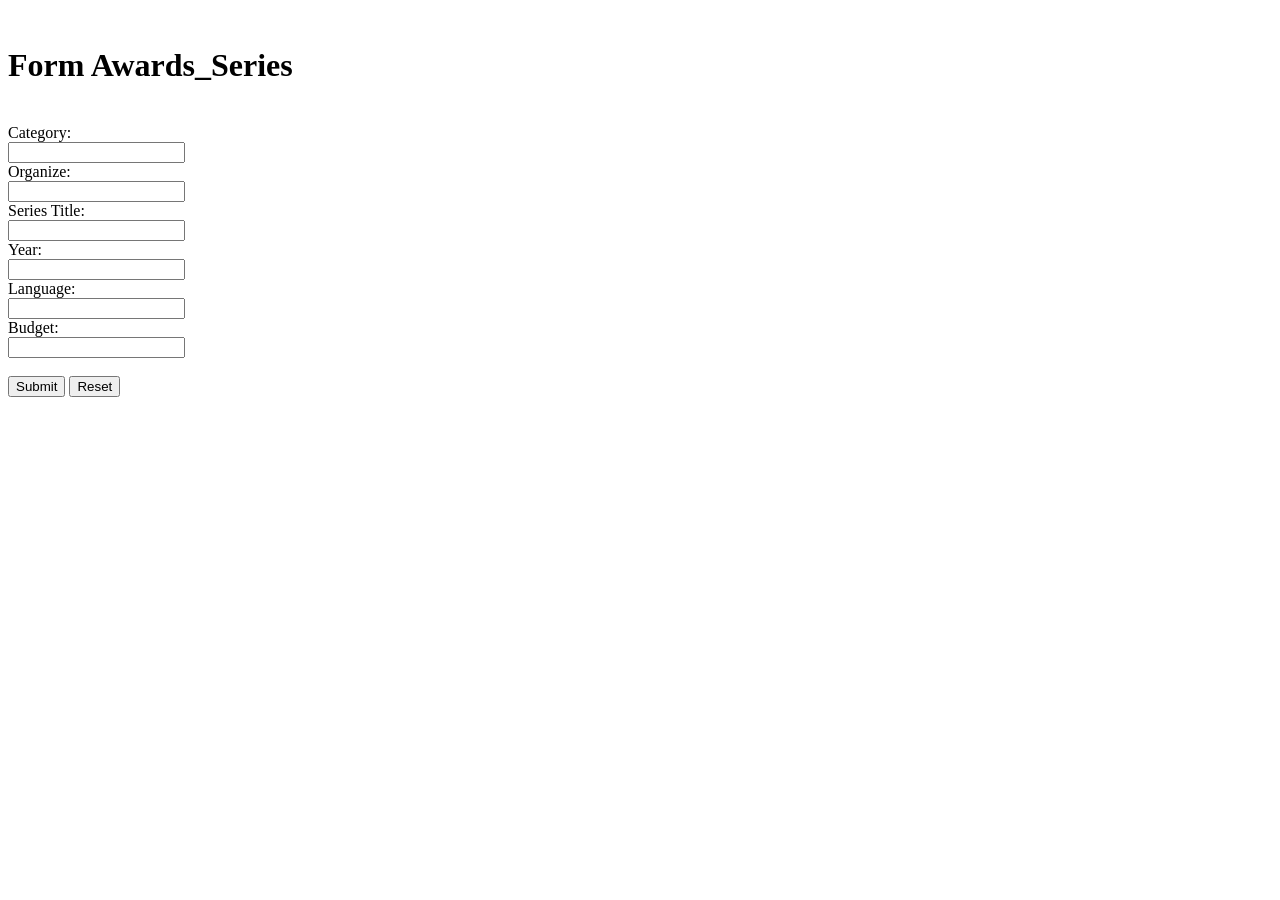
==== ForAward_Series.html @ 6229b620 "html submission forms" ====
<!DOCTYPE html>
<html>
 
<body>

    <h1>Form Awards_Series</h1>

    <form action="action_page.php">

        <br>Category:<br>
      <input type="text" name="category" >

        <br>Organize:<br>
      <input type="text" name="organize" >

        <br>Series Title:<br>
      <input type="text" name="seriesTitle" >

        <br>Year:<br>
      <input type="number" name="year">

        <br>Language:<br>
      <input type="text" name="language" >

        <br>Budget:<br>
      <input type="number" name="budget" min="1">

        <br>
        <br>

      <input type="submit">
      <input type="reset">
    </form>

</body>
 
</html>
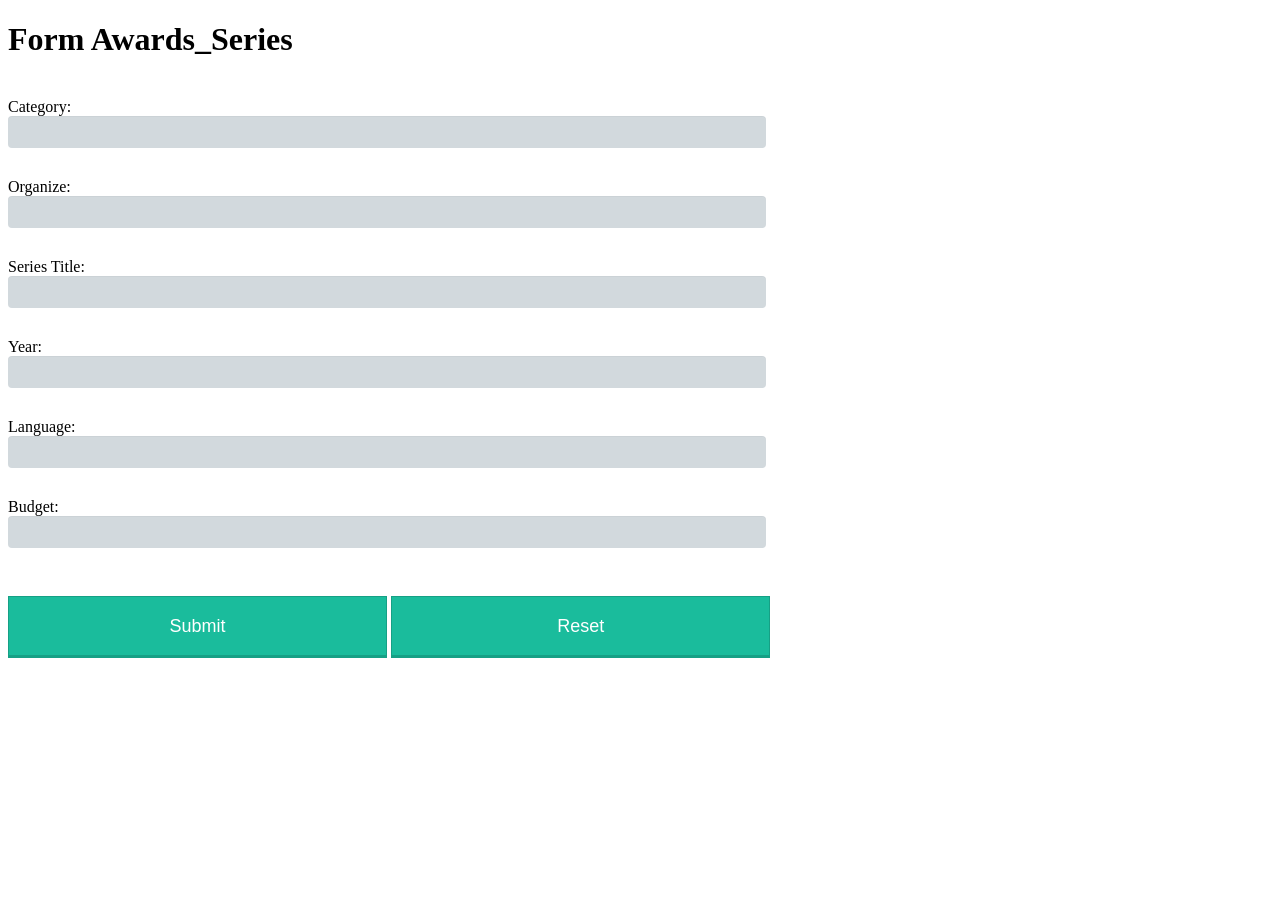
==== commit a4219c9b: "css journal" ====
--- a/ForAward_Series.html
+++ b/ForAward_Series.html
@@ -1,29 +1,33 @@
 <!DOCTYPE html>
 <html>
- +
+<head>
+    <link type="text/css" rel="stylesheet" href="tempformstyle.css" />
+
+</head>
 
 <body>
 
     <h1>Form Awards_Series</h1>
 
-    <form action="action_page.php">
+    <form class="form-style-5" action="action_page.php">
 
-        <br>Category:<br>
+        <br>Category:</br>
       <input type="text" name="category" >
 
-        <br>Organize:<br>
+        <br>Organize:</br>
       <input type="text" name="organize" >
 
-        <br>Series Title:<br>
+        <br>Series Title:</br>
       <input type="text" name="seriesTitle" >
 
-        <br>Year:<br>
+        <br>Year:</br>
       <input type="number" name="year">
 
-        <br>Language:<br>
+        <br>Language:</br>
       <input type="text" name="language" >
 
-        <br>Budget:<br>
+        <br>Budget:</br>
       <input type="number" name="budget" min="1">
 
         <br>
--- a/tempformstyle.css
+++ b/tempformstyle.css
@@ -0,0 +1,116 @@
+<style type="text/css">
+
+.form-style-5 {
+    max-width: 500px;
+    padding: 10px 20px;
+    background: #f4f7f8;
+    margin: 10px auto;
+    padding: 20px;
+    background: #f4f7f8;
+    border-radius: 8px;
+    font-family: Georgia, "Times New Roman", Times, serif;
+}
+
+fieldset {
+    border: none;
+}
+
+legend {
+    font-size: 1.4em;
+    margin-bottom: 10px;
+}
+
+label {
+    display: block;
+    margin-bottom: 8px;
+}
+
+input[type="text"],
+input[type="date"],
+input[type="datetime"],
+input[type="email"],
+input[type="number"],
+input[type="search"],
+input[type="time"],
+input[type="url"],
+textarea,
+select {
+    font-family: Georgia, "Times New Roman", Times, serif;
+    background: rgba(255,255,255,.1);
+    border: none;
+    border-radius: 4px;
+    font-size: 16px;
+    margin: 0;
+    outline: 0;
+    padding: 7px;
+    width: 60%;
+    box-sizing: border-box;
+    -webkit-box-sizing: border-box;
+    -moz-box-sizing: border-box;
+    background-color: #e8eeef;
+    color:#8a97a0;
+    -webkit-box-shadow: 0 1px 0 rgba(0,0,0,0.03) inset;
+    box-shadow: 0 1px 0 rgba(0,0,0,0.03) inset;
+    margin-bottom: 30px;
+}
+
+input[type="text"],
+input[type="date"],
+input[type="datetime"],
+input[type="email"],
+input[type="number"],
+input[type="search"],
+input[type="time"],
+input[type="url"],
+textarea:focus,
+select:focus {
+    background: #d2d9dd;
+}
+
+select {
+    -webkit-appearance: menulist-button;
+    height:35px;
+}
+
+number {
+    background: #1abc9c;
+    color: #fff;
+    height: 30px;
+    width: 30px;
+    display: inline-block;
+    font-size: 0.8em;
+    margin-right: 4px;
+    line-height: 30px;
+    text-align: center;
+    text-shadow: 0 1px 0 rgba(255,255,255,0.2);
+    border-radius: 15px 15px 15px 0px;
+}
+
+input[type="submit"],
+input[type="reset"],
+input[type="button"] {
+    position: relative;
+    padding: 19px 39px 18px 39px;
+    color: #FFF;
+    margin: 0 auto;
+    background: #1abc9c;
+    font-size: 18px;
+    text-align: center;
+    font-style: normal;
+    width: 30%;
+    border: 1px solid #16a085;
+    border-width: 1px 1px 3px;
+    margin-bottom: 10px;
+}
+
+input[type="submit"]:hover,
+input[type="reset"]:hover,
+input[type="button"]:hover {
+    background: #109177;
+}
+
+
+br {
+    color: red
+    font-size: 50px
+}
